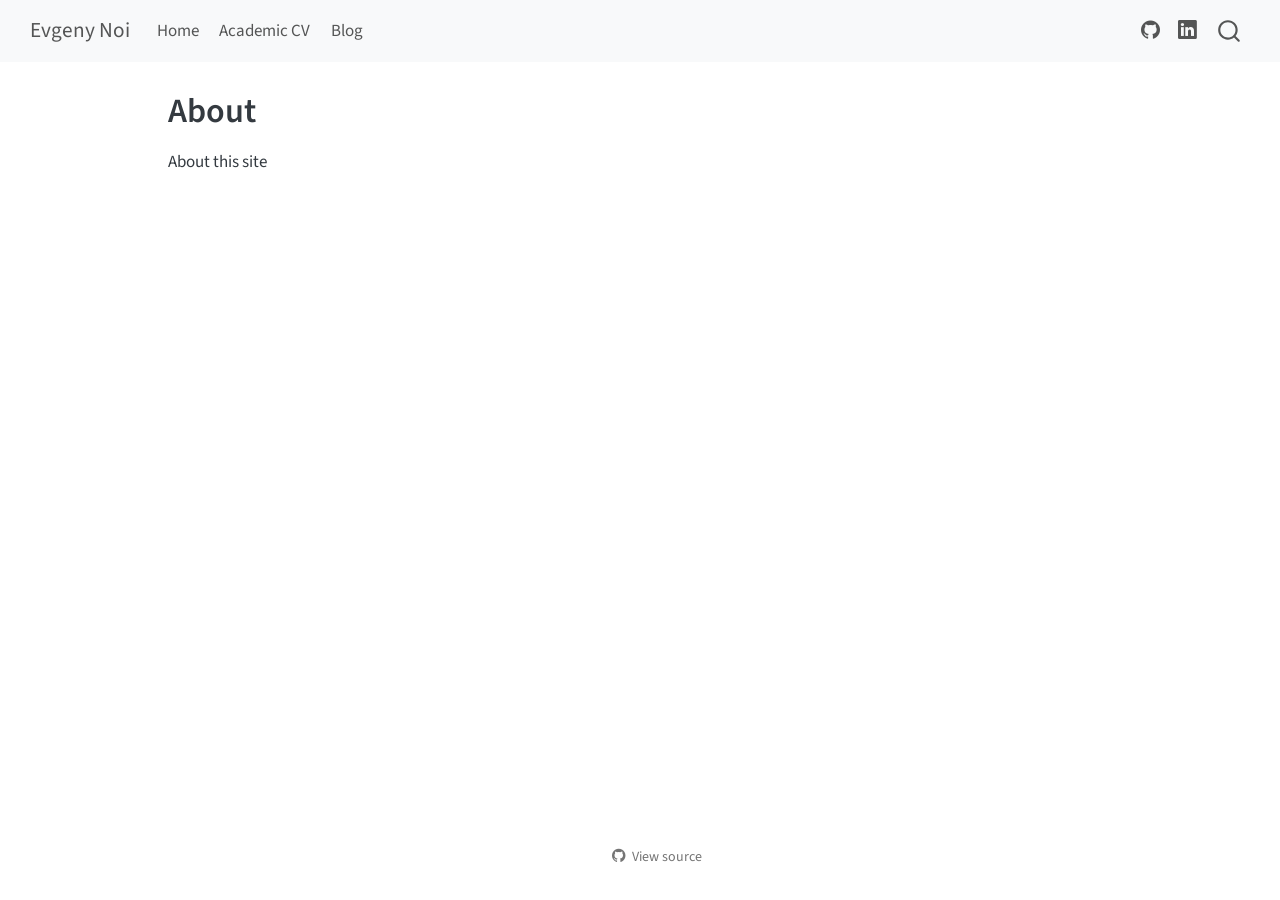
==== about.html @ 5dcc15c4 "Built site for gh-pages" ====
<!DOCTYPE html>
<html xmlns="http://www.w3.org/1999/xhtml" lang="en" xml:lang="en"><head>

<meta charset="utf-8">
<meta name="generator" content="quarto-1.9.36">

<meta name="viewport" content="width=device-width, initial-scale=1.0, user-scalable=yes">


<title>About – Evgeny Noi</title>
<style>
/* Default styles provided by pandoc.
** See https://pandoc.org/MANUAL.html#variables-for-html for config info.
*/
code{white-space: pre-wrap;}
span.smallcaps{font-variant: small-caps;}
div.columns{display: flex; gap: min(4vw, 1.5em);}
div.column{flex: auto; overflow-x: auto;}
div.hanging-indent{margin-left: 1.5em; text-indent: -1.5em;}
ul.task-list{list-style: none;}
ul.task-list li input[type="checkbox"] {
  width: 0.8em;
  margin: 0 0.8em 0.2em -1em; /* quarto-specific, see https://github.com/quarto-dev/quarto-cli/issues/4556 */ 
  vertical-align: middle;
}
</style>


<script src="site_libs/quarto-nav/quarto-nav.js"></script>
<script src="site_libs/quarto-nav/headroom.min.js"></script>
<script src="site_libs/clipboard/clipboard.min.js"></script>
<script src="site_libs/quarto-search/autocomplete.umd.js"></script>
<script src="site_libs/quarto-search/fuse.min.js"></script>
<script src="site_libs/quarto-search/quarto-search.js"></script>
<meta name="quarto:offset" content="./">
<script src="site_libs/quarto-html/quarto.js" type="module"></script>
<script src="site_libs/quarto-html/tabsets/tabsets.js" type="module"></script>
<script src="site_libs/quarto-html/popper.min.js"></script>
<script src="site_libs/quarto-html/tippy.umd.min.js"></script>
<script src="site_libs/quarto-html/anchor.min.js"></script>
<link href="site_libs/quarto-html/tippy.css" rel="stylesheet">
<link href="site_libs/quarto-html/quarto-syntax-highlighting-845c23b38eaddc0f92fda52bfe77a8c8.css" rel="stylesheet" id="quarto-text-highlighting-styles">
<script src="site_libs/bootstrap/bootstrap.min.js"></script>
<link href="site_libs/bootstrap/bootstrap-icons.css" rel="stylesheet">
<link href="site_libs/bootstrap/bootstrap-38a230abdd2b5ffaf36d845230e11e27.min.css" rel="stylesheet" append-hash="true" id="quarto-bootstrap" data-mode="light">
<script id="quarto-search-options" type="application/json">{
  "location": "navbar",
  "copy-button": false,
  "collapse-after": 3,
  "panel-placement": "end",
  "type": "overlay",
  "limit": 50,
  "keyboard-shortcut": [
    "f",
    "/",
    "s"
  ],
  "language": {
    "search-no-results-text": "No results",
    "search-matching-documents-text": "matching documents",
    "search-copy-link-title": "Copy link to search",
    "search-hide-matches-text": "Hide additional matches",
    "search-more-match-text": "more match in this document",
    "search-more-matches-text": "more matches in this document",
    "search-clear-button-title": "Clear",
    "search-text-placeholder": "",
    "search-detached-cancel-button-title": "Cancel",
    "search-submit-button-title": "Submit",
    "search-label": "Search"
  }
}</script>


</head>

<body class="nav-fixed quarto-light">

<div id="quarto-search-results"></div>
  <header id="quarto-header" class="headroom fixed-top">
    <nav class="navbar navbar-expand-lg " data-bs-theme="dark">
      <div class="navbar-container container-fluid">
      <div class="navbar-brand-container mx-auto">
    <a class="navbar-brand" href="./index.html">
    <span class="navbar-title">Evgeny Noi</span>
    </a>
  </div>
            <div id="quarto-search" class="" title="Search"></div>
          <button class="navbar-toggler" type="button" data-bs-toggle="collapse" data-bs-target="#navbarCollapse" aria-controls="navbarCollapse" role="menu" aria-expanded="false" aria-label="Toggle navigation" onclick="if (window.quartoToggleHeadroom) { window.quartoToggleHeadroom(); }">
  <span class="navbar-toggler-icon"></span>
</button>
          <div class="collapse navbar-collapse" id="navbarCollapse">
            <ul class="navbar-nav navbar-nav-scroll me-auto">
  <li class="nav-item">
    <a class="nav-link" href="./index.html"> 
<span class="menu-text">Home</span></a>
  </li>  
  <li class="nav-item">
    <a class="nav-link" href="./cv.html"> 
<span class="menu-text">Academic CV</span></a>
  </li>  
  <li class="nav-item">
    <a class="nav-link" href="./blog.html"> 
<span class="menu-text">Blog</span></a>
  </li>  
</ul>
            <ul class="navbar-nav navbar-nav-scroll ms-auto">
  <li class="nav-item compact">
    <a class="nav-link" href="https://github.com/barguzin"> <i class="bi bi-github" role="img">
</i> 
<span class="menu-text"></span></a>
  </li>  
  <li class="nav-item compact">
    <a class="nav-link" href="https://www.linkedin.com/in/evgenynoi/"> <i class="bi bi-linkedin" role="img">
</i> 
<span class="menu-text"></span></a>
  </li>  
</ul>
          </div> <!-- /navcollapse -->
            <div class="quarto-navbar-tools">
</div>
      </div> <!-- /container-fluid -->
    </nav>
</header>
<!-- content -->
<div id="quarto-content" class="quarto-container page-columns page-rows-contents page-layout-article page-navbar">
<!-- sidebar -->
<!-- margin-sidebar -->
    <div id="quarto-margin-sidebar" class="sidebar margin-sidebar zindex-bottom">
        
    </div>
<!-- main -->
<main class="content" id="quarto-document-content">

<header id="title-block-header" class="quarto-title-block default">
<div class="quarto-title">
<h1 class="title">About</h1>
</div>



<div class="quarto-title-meta">

    
  
    
  </div>
  


</header>


<p>About this site</p>



</main> <!-- /main -->
<script id="quarto-html-after-body" type="application/javascript">
  window.document.addEventListener("DOMContentLoaded", function (event) {
    const icon = "";
    const anchorJS = new window.AnchorJS();
    anchorJS.options = {
      placement: 'right',
      icon: icon
    };
    anchorJS.add('.anchored');
    const isCodeAnnotation = (el) => {
      for (const clz of el.classList) {
        if (clz.startsWith('code-annotation-')) {                     
          return true;
        }
      }
      return false;
    }
    const onCopySuccess = function(e) {
      // button target
      const button = e.trigger;
      // don't keep focus
      button.blur();
      // flash "checked"
      button.classList.add('code-copy-button-checked');
      var currentTitle = button.getAttribute("title");
      button.setAttribute("title", "Copied!");
      let tooltip;
      if (window.bootstrap) {
        button.setAttribute("data-bs-toggle", "tooltip");
        button.setAttribute("data-bs-placement", "left");
        button.setAttribute("data-bs-title", "Copied!");
        tooltip = new bootstrap.Tooltip(button, 
          { trigger: "manual", 
            customClass: "code-copy-button-tooltip",
            offset: [0, -8]});
        tooltip.show();    
      }
      setTimeout(function() {
        if (tooltip) {
          tooltip.hide();
          button.removeAttribute("data-bs-title");
          button.removeAttribute("data-bs-toggle");
          button.removeAttribute("data-bs-placement");
        }
        button.setAttribute("title", currentTitle);
        button.classList.remove('code-copy-button-checked');
      }, 1000);
      // clear code selection
      e.clearSelection();
    }
    const getTextToCopy = function(trigger) {
      const outerScaffold = trigger.parentElement.cloneNode(true);
      const codeEl = outerScaffold.querySelector('code');
      for (const childEl of codeEl.children) {
        if (isCodeAnnotation(childEl)) {
          childEl.remove();
        }
      }
      return codeEl.innerText;
    }
    const clipboard = new window.ClipboardJS('.code-copy-button:not([data-in-quarto-modal])', {
      text: getTextToCopy
    });
    clipboard.on('success', onCopySuccess);
    if (window.document.getElementById('quarto-embedded-source-code-modal')) {
      const clipboardModal = new window.ClipboardJS('.code-copy-button[data-in-quarto-modal]', {
        text: getTextToCopy,
        container: window.document.getElementById('quarto-embedded-source-code-modal')
      });
      clipboardModal.on('success', onCopySuccess);
    }
      var localhostRegex = new RegExp(/^(?:http|https):\/\/localhost\:?[0-9]*\//);
      var mailtoRegex = new RegExp(/^mailto:/);
        var filterRegex = new RegExp("https:\/\/barguzin\.github\.io");
      var isInternal = (href) => {
          return filterRegex.test(href) || localhostRegex.test(href) || mailtoRegex.test(href);
      }
      // Inspect non-navigation links and adorn them if external
     var links = window.document.querySelectorAll('a[href]:not(.nav-link):not(.navbar-brand):not(.toc-action):not(.sidebar-link):not(.sidebar-item-toggle):not(.pagination-link):not(.no-external):not([aria-hidden]):not(.dropdown-item):not(.quarto-navigation-tool):not(.about-link)');
      for (var i=0; i<links.length; i++) {
        const link = links[i];
        if (!isInternal(link.href)) {
          // undo the damage that might have been done by quarto-nav.js in the case of
          // links that we want to consider external
          if (link.dataset.originalHref !== undefined) {
            link.href = link.dataset.originalHref;
          }
        }
      }
    function tippyHover(el, contentFn, onTriggerFn, onUntriggerFn) {
      const config = {
        allowHTML: true,
        maxWidth: 500,
        delay: 100,
        arrow: false,
        appendTo: function(el) {
            return el.parentElement;
        },
        interactive: true,
        interactiveBorder: 10,
        theme: 'quarto',
        placement: 'bottom-start',
      };
      if (contentFn) {
        config.content = contentFn;
      }
      if (onTriggerFn) {
        config.onTrigger = onTriggerFn;
      }
      if (onUntriggerFn) {
        config.onUntrigger = onUntriggerFn;
      }
      window.tippy(el, config); 
    }
    const noterefs = window.document.querySelectorAll('a[role="doc-noteref"]');
    for (var i=0; i<noterefs.length; i++) {
      const ref = noterefs[i];
      tippyHover(ref, function() {
        // use id or data attribute instead here
        let href = ref.getAttribute('data-footnote-href') || ref.getAttribute('href');
        try { href = new URL(href).hash; } catch {}
        const id = href.replace(/^#\/?/, "");
        const note = window.document.getElementById(id);
        if (note) {
          return note.innerHTML;
        } else {
          return "";
        }
      });
    }
    const xrefs = window.document.querySelectorAll('a.quarto-xref');
    const processXRef = (id, note) => {
      // Strip column container classes
      const stripColumnClz = (el) => {
        el.classList.remove("page-full", "page-columns");
        if (el.children) {
          for (const child of el.children) {
            stripColumnClz(child);
          }
        }
      }
      stripColumnClz(note)
      if (id === null || id.startsWith('sec-')) {
        // Special case sections, only their first couple elements
        const container = document.createElement("div");
        if (note.children && note.children.length > 2) {
          container.appendChild(note.children[0].cloneNode(true));
          for (let i = 1; i < note.children.length; i++) {
            const child = note.children[i];
            if (child.tagName === "P" && child.innerText === "") {
              continue;
            } else {
              container.appendChild(child.cloneNode(true));
              break;
            }
          }
          if (window.Quarto?.typesetMath) {
            window.Quarto.typesetMath(container);
          }
          return container.innerHTML
        } else {
          if (window.Quarto?.typesetMath) {
            window.Quarto.typesetMath(note);
          }
          return note.innerHTML;
        }
      } else {
        // Remove any anchor links if they are present
        const anchorLink = note.querySelector('a.anchorjs-link');
        if (anchorLink) {
          anchorLink.remove();
        }
        if (window.Quarto?.typesetMath) {
          window.Quarto.typesetMath(note);
        }
        if (note.classList.contains("callout")) {
          return note.outerHTML;
        } else {
          return note.innerHTML;
        }
      }
    }
    for (var i=0; i<xrefs.length; i++) {
      const xref = xrefs[i];
      tippyHover(xref, undefined, function(instance) {
        instance.disable();
        let url = xref.getAttribute('href');
        let hash = undefined; 
        if (url.startsWith('#')) {
          hash = url;
        } else {
          try { hash = new URL(url).hash; } catch {}
        }
        if (hash) {
          const id = hash.replace(/^#\/?/, "");
          const note = window.document.getElementById(id);
          if (note !== null) {
            try {
              const html = processXRef(id, note.cloneNode(true));
              instance.setContent(html);
            } finally {
              instance.enable();
              instance.show();
            }
          } else {
            // See if we can fetch this
            fetch(url.split('#')[0])
            .then(res => res.text())
            .then(html => {
              const parser = new DOMParser();
              const htmlDoc = parser.parseFromString(html, "text/html");
              const note = htmlDoc.getElementById(id);
              if (note !== null) {
                const html = processXRef(id, note);
                instance.setContent(html);
              } 
            }).finally(() => {
              instance.enable();
              instance.show();
            });
          }
        } else {
          // See if we can fetch a full url (with no hash to target)
          // This is a special case and we should probably do some content thinning / targeting
          fetch(url)
          .then(res => res.text())
          .then(html => {
            const parser = new DOMParser();
            const htmlDoc = parser.parseFromString(html, "text/html");
            const note = htmlDoc.querySelector('main.content');
            if (note !== null) {
              // This should only happen for chapter cross references
              // (since there is no id in the URL)
              // remove the first header
              if (note.children.length > 0 && note.children[0].tagName === "HEADER") {
                note.children[0].remove();
              }
              const html = processXRef(null, note);
              instance.setContent(html);
            } 
          }).finally(() => {
            instance.enable();
            instance.show();
          });
        }
      }, function(instance) {
      });
    }
        let selectedAnnoteEl;
        const selectorForAnnotation = ( cell, annotation) => {
          let cellAttr = 'data-code-cell="' + cell + '"';
          let lineAttr = 'data-code-annotation="' +  annotation + '"';
          const selector = 'span[' + cellAttr + '][' + lineAttr + ']';
          return selector;
        }
        const selectCodeLines = (annoteEl) => {
          const doc = window.document;
          const targetCell = annoteEl.getAttribute("data-target-cell");
          const targetAnnotation = annoteEl.getAttribute("data-target-annotation");
          const annoteSpan = window.document.querySelector(selectorForAnnotation(targetCell, targetAnnotation));
          const lines = annoteSpan.getAttribute("data-code-lines").split(",");
          const lineIds = lines.map((line) => {
            return targetCell + "-" + line;
          })
          let top = null;
          let height = null;
          let parent = null;
          if (lineIds.length > 0) {
              //compute the position of the single el (top and bottom and make a div)
              const el = window.document.getElementById(lineIds[0]);
              top = el.offsetTop;
              height = el.offsetHeight;
              parent = el.parentElement.parentElement;
            if (lineIds.length > 1) {
              const lastEl = window.document.getElementById(lineIds[lineIds.length - 1]);
              const bottom = lastEl.offsetTop + lastEl.offsetHeight;
              height = bottom - top;
            }
            if (top !== null && height !== null && parent !== null) {
              // cook up a div (if necessary) and position it 
              let div = window.document.getElementById("code-annotation-line-highlight");
              if (div === null) {
                div = window.document.createElement("div");
                div.setAttribute("id", "code-annotation-line-highlight");
                div.style.position = 'absolute';
                parent.appendChild(div);
              }
              div.style.top = top - 2 + "px";
              div.style.height = height + 4 + "px";
              div.style.left = 0;
              let gutterDiv = window.document.getElementById("code-annotation-line-highlight-gutter");
              if (gutterDiv === null) {
                gutterDiv = window.document.createElement("div");
                gutterDiv.setAttribute("id", "code-annotation-line-highlight-gutter");
                gutterDiv.style.position = 'absolute';
                const codeCell = window.document.getElementById(targetCell);
                const gutter = codeCell.querySelector('.code-annotation-gutter');
                gutter.appendChild(gutterDiv);
              }
              gutterDiv.style.top = top - 2 + "px";
              gutterDiv.style.height = height + 4 + "px";
            }
            selectedAnnoteEl = annoteEl;
          }
        };
        const unselectCodeLines = () => {
          const elementsIds = ["code-annotation-line-highlight", "code-annotation-line-highlight-gutter"];
          elementsIds.forEach((elId) => {
            const div = window.document.getElementById(elId);
            if (div) {
              div.remove();
            }
          });
          selectedAnnoteEl = undefined;
        };
          // Handle positioning of the toggle
      window.addEventListener(
        "resize",
        throttle(() => {
          elRect = undefined;
          if (selectedAnnoteEl) {
            selectCodeLines(selectedAnnoteEl);
          }
        }, 10)
      );
      function throttle(fn, ms) {
      let throttle = false;
      let timer;
        return (...args) => {
          if(!throttle) { // first call gets through
              fn.apply(this, args);
              throttle = true;
          } else { // all the others get throttled
              if(timer) clearTimeout(timer); // cancel #2
              timer = setTimeout(() => {
                fn.apply(this, args);
                timer = throttle = false;
              }, ms);
          }
        };
      }
        // Attach click handler to the DT
        const annoteDls = window.document.querySelectorAll('dt[data-target-cell]');
        for (const annoteDlNode of annoteDls) {
          annoteDlNode.addEventListener('click', (event) => {
            const clickedEl = event.target;
            if (clickedEl !== selectedAnnoteEl) {
              unselectCodeLines();
              const activeEl = window.document.querySelector('dt[data-target-cell].code-annotation-active');
              if (activeEl) {
                activeEl.classList.remove('code-annotation-active');
              }
              selectCodeLines(clickedEl);
              clickedEl.classList.add('code-annotation-active');
            } else {
              // Unselect the line
              unselectCodeLines();
              clickedEl.classList.remove('code-annotation-active');
            }
          });
        }
    const findCites = (el) => {
      const parentEl = el.parentElement;
      if (parentEl) {
        const cites = parentEl.dataset.cites;
        if (cites) {
          return {
            el,
            cites: cites.split(' ')
          };
        } else {
          return findCites(el.parentElement)
        }
      } else {
        return undefined;
      }
    };
    var bibliorefs = window.document.querySelectorAll('a[role="doc-biblioref"]');
    for (var i=0; i<bibliorefs.length; i++) {
      const ref = bibliorefs[i];
      const citeInfo = findCites(ref);
      if (citeInfo) {
        tippyHover(citeInfo.el, function() {
          var popup = window.document.createElement('div');
          citeInfo.cites.forEach(function(cite) {
            var citeDiv = window.document.createElement('div');
            citeDiv.classList.add('hanging-indent');
            citeDiv.classList.add('csl-entry');
            var biblioDiv = window.document.getElementById('ref-' + cite);
            if (biblioDiv) {
              citeDiv.innerHTML = biblioDiv.innerHTML;
            }
            popup.appendChild(citeDiv);
          });
          return popup.innerHTML;
        });
      }
    }
  });
  </script>
</div> <!-- /content -->




<footer class="footer"><div class="nav-footer"><div class="nav-footer-center"><div class="toc-actions"><ul><li><a href="https://github.com/barguzin/barguzin.github.io/blob/main/about.qmd" class="toc-action"><i class="bi bi-github"></i>View source</a></li></ul></div></div></div></footer></body></html>
---- site_libs/quarto-html/tippy.css ----
.tippy-box[data-animation=fade][data-state=hidden]{opacity:0}[data-tippy-root]{max-width:calc(100vw - 10px)}.tippy-box{position:relative;background-color:#333;color:#fff;border-radius:4px;font-size:14px;line-height:1.4;white-space:normal;outline:0;transition-property:transform,visibility,opacity}.tippy-box[data-placement^=top]>.tippy-arrow{bottom:0}.tippy-box[data-placement^=top]>.tippy-arrow:before{bottom:-7px;left:0;border-width:8px 8px 0;border-top-color:initial;transform-origin:center top}.tippy-box[data-placement^=bottom]>.tippy-arrow{top:0}.tippy-box[data-placement^=bottom]>.tippy-arrow:before{top:-7px;left:0;border-width:0 8px 8px;border-bottom-color:initial;transform-origin:center bottom}.tippy-box[data-placement^=left]>.tippy-arrow{right:0}.tippy-box[data-placement^=left]>.tippy-arrow:before{border-width:8px 0 8px 8px;border-left-color:initial;right:-7px;transform-origin:center left}.tippy-box[data-placement^=right]>.tippy-arrow{left:0}.tippy-box[data-placement^=right]>.tippy-arrow:before{left:-7px;border-width:8px 8px 8px 0;border-right-color:initial;transform-origin:center right}.tippy-box[data-inertia][data-state=visible]{transition-timing-function:cubic-bezier(.54,1.5,.38,1.11)}.tippy-arrow{width:16px;height:16px;color:#333}.tippy-arrow:before{content:"";position:absolute;border-color:transparent;border-style:solid}.tippy-content{position:relative;padding:5px 9px;z-index:1}
---- site_libs/quarto-html/quarto-syntax-highlighting-845c23b38eaddc0f92fda52bfe77a8c8.css ----
/* quarto syntax highlight colors */
:root {
  --quarto-hl-ot-color: #003B4F;
  --quarto-hl-at-color: #657422;
  --quarto-hl-ss-color: #20794D;
  --quarto-hl-an-color: #5E5E5E;
  --quarto-hl-fu-color: #4758AB;
  --quarto-hl-st-color: #20794D;
  --quarto-hl-cf-color: #003B4F;
  --quarto-hl-op-color: #5E5E5E;
  --quarto-hl-er-color: #AD0000;
  --quarto-hl-bn-color: #AD0000;
  --quarto-hl-al-color: #AD0000;
  --quarto-hl-va-color: #111111;
  --quarto-hl-bu-color: inherit;
  --quarto-hl-ex-color: inherit;
  --quarto-hl-pp-color: #AD0000;
  --quarto-hl-in-color: #5E5E5E;
  --quarto-hl-vs-color: #20794D;
  --quarto-hl-wa-color: #5E5E5E;
  --quarto-hl-do-color: #5E5E5E;
  --quarto-hl-im-color: #00769E;
  --quarto-hl-ch-color: #20794D;
  --quarto-hl-dt-color: #AD0000;
  --quarto-hl-fl-color: #AD0000;
  --quarto-hl-co-color: #5E5E5E;
  --quarto-hl-cv-color: #5E5E5E;
  --quarto-hl-cn-color: #8f5902;
  --quarto-hl-sc-color: #5E5E5E;
  --quarto-hl-dv-color: #AD0000;
  --quarto-hl-kw-color: #003B4F;
}

/* other quarto variables */
:root {
  --quarto-font-monospace: SFMono-Regular, Menlo, Monaco, Consolas, "Liberation Mono", "Courier New", monospace;
}

/* syntax highlight based on Pandoc's rules */
pre > code.sourceCode > span {
  color: #003B4F;
}

code.sourceCode > span {
  color: #003B4F;
}

div.sourceCode,
div.sourceCode pre.sourceCode {
  color: #003B4F;
}

/* Normal */
code span {
  color: #003B4F;
}

/* Alert */
code span.al {
  color: #AD0000;
  font-style: inherit;
}

/* Annotation */
code span.an {
  color: #5E5E5E;
  font-style: inherit;
}

/* Attribute */
code span.at {
  color: #657422;
  font-style: inherit;
}

/* BaseN */
code span.bn {
  color: #AD0000;
  font-style: inherit;
}

/* BuiltIn */
code span.bu {
  font-style: inherit;
}

/* ControlFlow */
code span.cf {
  color: #003B4F;
  font-weight: bold;
  font-style: inherit;
}

/* Char */
code span.ch {
  color: #20794D;
  font-style: inherit;
}

/* Constant */
code span.cn {
  color: #8f5902;
  font-style: inherit;
}

/* Comment */
code span.co {
  color: #5E5E5E;
  font-style: inherit;
}

/* CommentVar */
code span.cv {
  color: #5E5E5E;
  font-style: italic;
}

/* Documentation */
code span.do {
  color: #5E5E5E;
  font-style: italic;
}

/* DataType */
code span.dt {
  color: #AD0000;
  font-style: inherit;
}

/* DecVal */
code span.dv {
  color: #AD0000;
  font-style: inherit;
}

/* Error */
code span.er {
  color: #AD0000;
  font-style: inherit;
}

/* Extension */
code span.ex {
  font-style: inherit;
}

/* Float */
code span.fl {
  color: #AD0000;
  font-style: inherit;
}

/* Function */
code span.fu {
  color: #4758AB;
  font-style: inherit;
}

/* Import */
code span.im {
  color: #00769E;
  font-style: inherit;
}

/* Information */
code span.in {
  color: #5E5E5E;
  font-style: inherit;
}

/* Keyword */
code span.kw {
  color: #003B4F;
  font-weight: bold;
  font-style: inherit;
}

/* Operator */
code span.op {
  color: #5E5E5E;
  font-style: inherit;
}

/* Other */
code span.ot {
  color: #003B4F;
  font-style: inherit;
}

/* Preprocessor */
code span.pp {
  color: #AD0000;
  font-style: inherit;
}

/* SpecialChar */
code span.sc {
  color: #5E5E5E;
  font-style: inherit;
}

/* SpecialString */
code span.ss {
  color: #20794D;
  font-style: inherit;
}

/* String */
code span.st {
  color: #20794D;
  font-style: inherit;
}

/* Variable */
code span.va {
  color: #111111;
  font-style: inherit;
}

/* VerbatimString */
code span.vs {
  color: #20794D;
  font-style: inherit;
}

/* Warning */
code span.wa {
  color: #5E5E5E;
  font-style: italic;
}

.prevent-inlining {
  content: "</";
}

/*# sourceMappingURL=ac89f0bb514bba72461919f78549e31c.css.map */
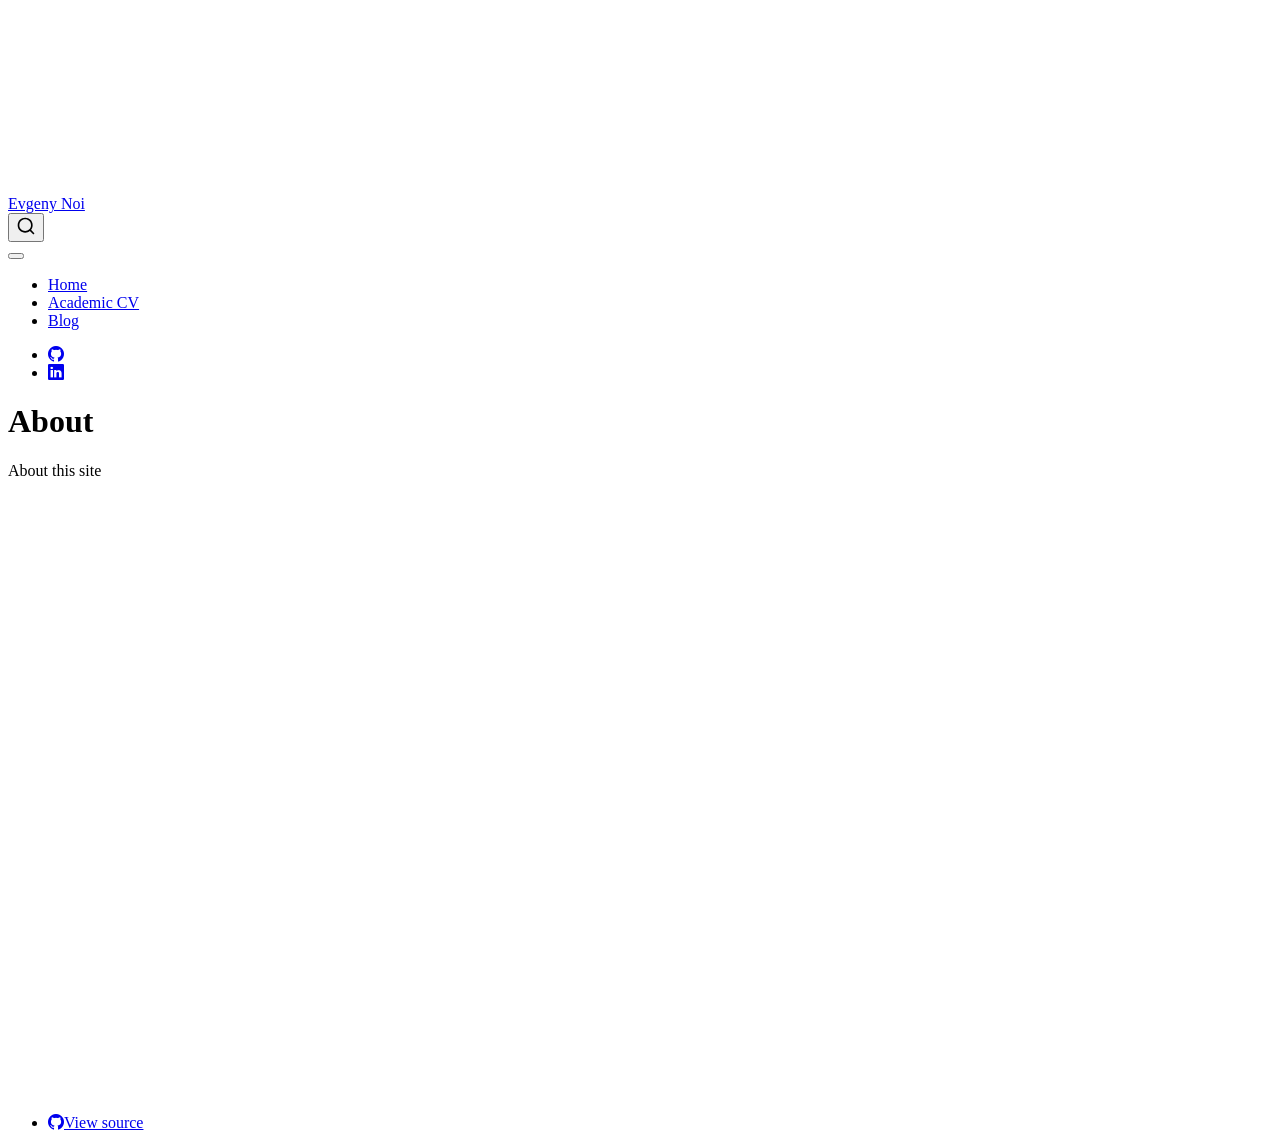
==== commit 0aabe628: "Built site for gh-pages" ====
--- a/about.html
+++ b/about.html
@@ -42,7 +42,7 @@
 <link href="site_libs/quarto-html/quarto-syntax-highlighting-845c23b38eaddc0f92fda52bfe77a8c8.css" rel="stylesheet" id="quarto-text-highlighting-styles">
 <script src="site_libs/bootstrap/bootstrap.min.js"></script>
 <link href="site_libs/bootstrap/bootstrap-icons.css" rel="stylesheet">
-<link href="site_libs/bootstrap/bootstrap-38a230abdd2b5ffaf36d845230e11e27.min.css" rel="stylesheet" append-hash="true" id="quarto-bootstrap" data-mode="light">
+<link href="site_libs/bootstrap/bootstrap-4897d45d2f75ed4f519693be625836c5.min.css" rel="stylesheet" append-hash="true" id="quarto-bootstrap" data-mode="light">
 <script id="quarto-search-options" type="application/json">{
   "location": "navbar",
   "copy-button": false,
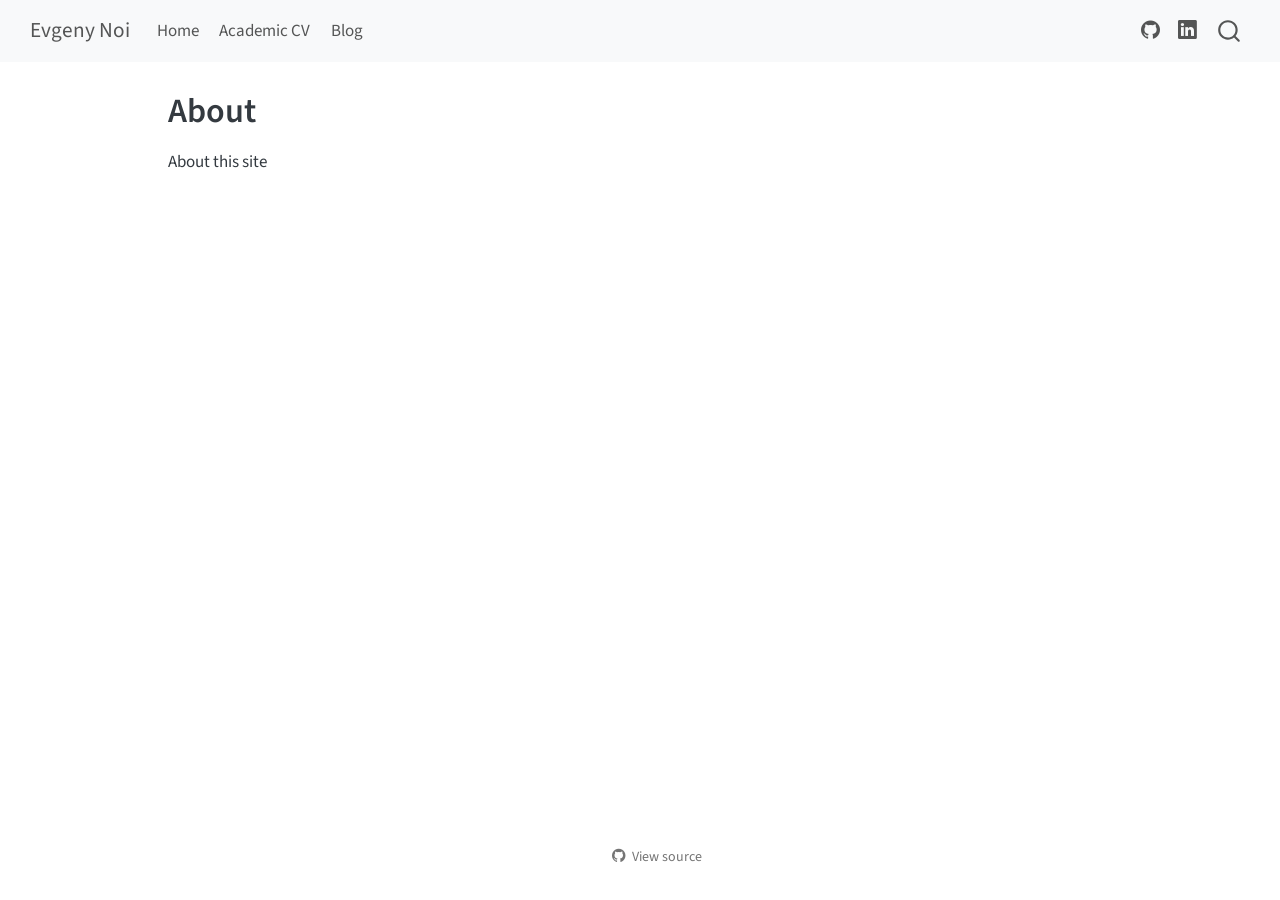
==== commit bdf62f53: "Built site for gh-pages" ====
--- a/about.html
+++ b/about.html
@@ -42,7 +42,7 @@
 <link href="site_libs/quarto-html/quarto-syntax-highlighting-845c23b38eaddc0f92fda52bfe77a8c8.css" rel="stylesheet" id="quarto-text-highlighting-styles">
 <script src="site_libs/bootstrap/bootstrap.min.js"></script>
 <link href="site_libs/bootstrap/bootstrap-icons.css" rel="stylesheet">
-<link href="site_libs/bootstrap/bootstrap-4897d45d2f75ed4f519693be625836c5.min.css" rel="stylesheet" append-hash="true" id="quarto-bootstrap" data-mode="light">
+<link href="site_libs/bootstrap/bootstrap-be3771519f21acc1c5b6733774c6dcd8.min.css" rel="stylesheet" append-hash="true" id="quarto-bootstrap" data-mode="light">
 <script id="quarto-search-options" type="application/json">{
   "location": "navbar",
   "copy-button": false,
